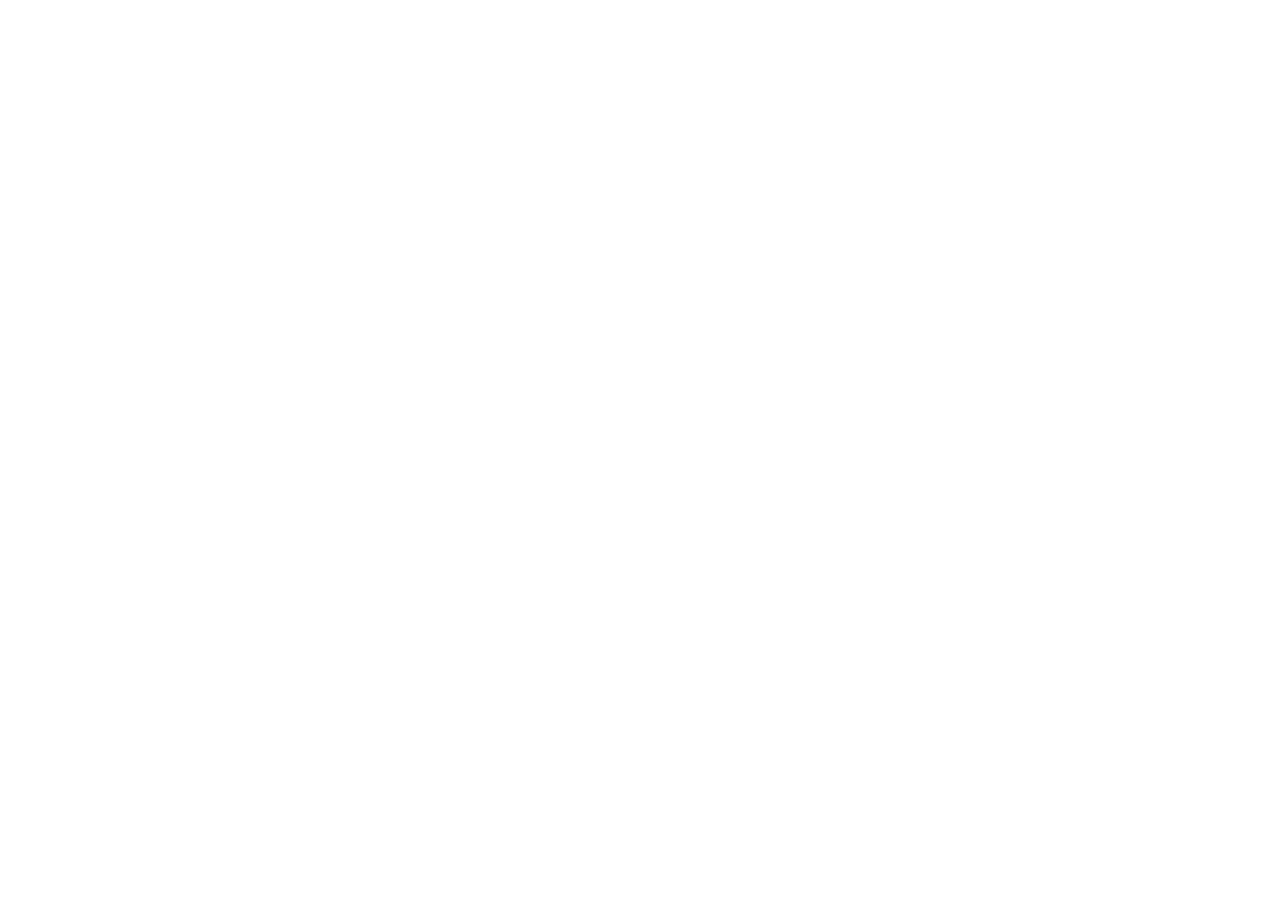
==== highscores.html @ 86e3cbb5 "- finished functionality on main questions - added file for high scores .html page" ====
<!DOCTYPE html>
<html lang="en">
<head>
    <meta charset="UTF-8">
    <meta name="viewport" content="width=device-width, initial-scale=1.0">
    <meta http-equiv="X-UA-Compatible" content="ie=edge">
    <title>High Scores</title>
</head>
<body>
    
</body>
</html>
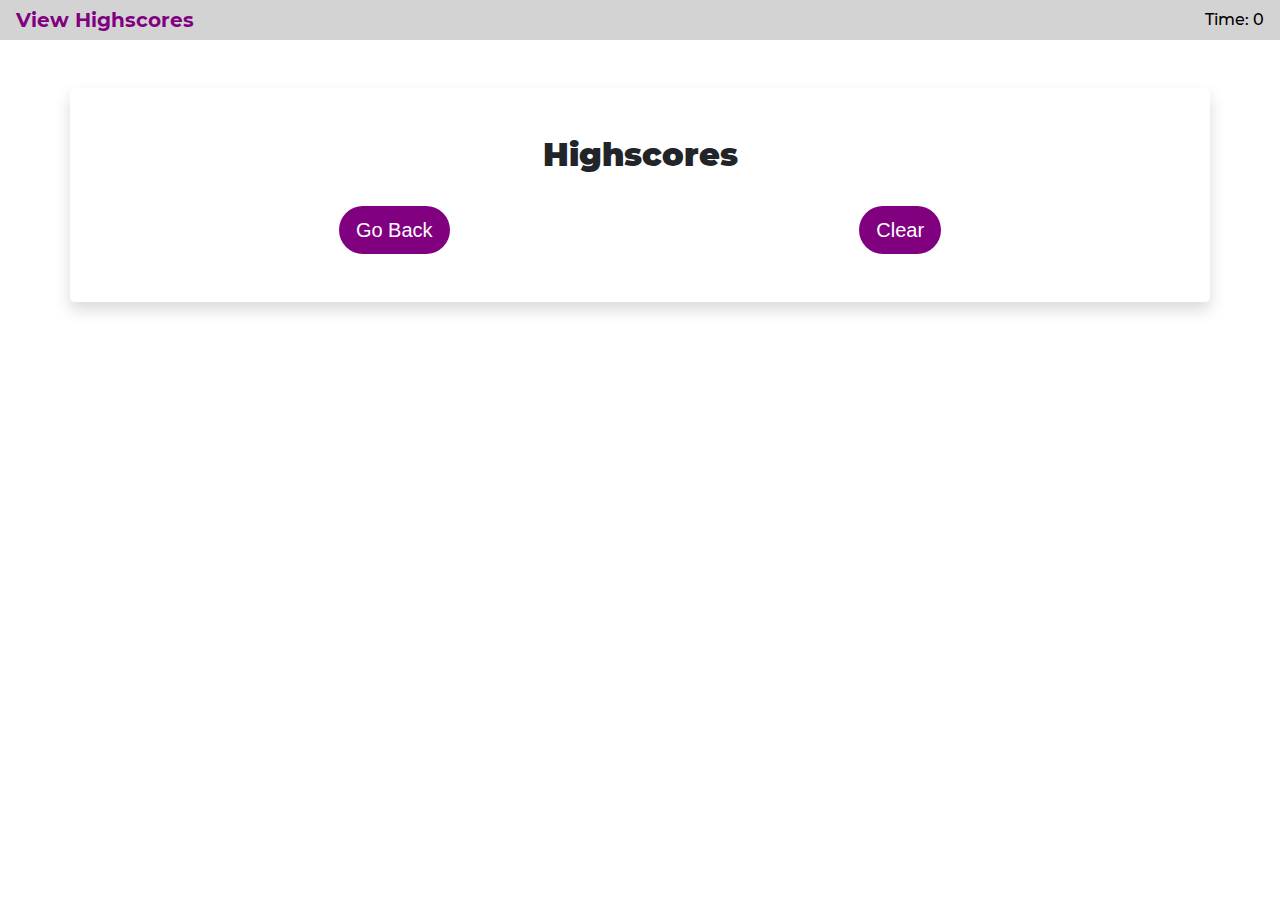
==== commit d1aef6a9: "scores can be cleared all buttons redirect properly" ====
--- a/highscores.html
+++ b/highscores.html
@@ -5,8 +5,66 @@
     <meta name="viewport" content="width=device-width, initial-scale=1.0">
     <meta http-equiv="X-UA-Compatible" content="ie=edge">
     <title>High Scores</title>
+
+    <!-- Bootstrap style link-->
+    <link rel="stylesheet" href="https://stackpath.bootstrapcdn.com/bootstrap/4.4.1/css/bootstrap.min.css" integrity="sha384-Vkoo8x4CGsO3+Hhxv8T/Q5PaXtkKtu6ug5TOeNV6gBiFeWPGFN9MuhOf23Q9Ifjh" crossorigin="anonymous">
+
+    <!-- Added link to the jQuery Library -->
+    <script src="https://cdnjs.cloudflare.com/ajax/libs/jquery/3.2.1/jquery.min.js"></script>
+
+    <!-- Custom or override css -->
+    <link rel="stylesheet" href="./css/font-imports.css" />
+    <link rel="stylesheet" href="./css/main-page.css" />
+    <link rel="stylesheet" href="./css/high-scores.css" />
 </head>
 <body>
-    
+
+    <!-- Header -->
+    <div class="container-fluid header-background">
+        <div class="row">
+            <div class="container-fluid px-0">
+                <nav class="navbar navbar-light py-0 w-100">
+                    <div class="navbar-brand header-title">
+                        <a class="title px-0" href="./highscores.html">View Highscores</a> <!--Change href here to view highscore screen -->
+                    </div>
+
+                    <div class="flex-row d-flex justify-content-end mb-0">
+                        <p class="mb-0 mr-1" id="timeLabel">Time:</p>
+                        <p class="mb-0" id="timeIndicator">0</p>
+                    </div>
+                </nav>
+            </div>
+        </div>
+    </div>
+
+    <div class="container mt-5" id="quizDialog-container">
+        <div class="row">
+            <div class="col-md-12  d-flex position-relative flex-column rounded-lg pb-5 px-5 content-container shadow">
+
+                <div class="d-flex flex-grow-1 flex-column">
+                    <h1 class="align-items-center text-center header-font mt-5 mb-0">Highscores</h1>
+
+                    <div class="my-2 d-flex flex-column position-relative rounded-lg px-2" id="highScoreContainer">
+                        <div class="d-flex pl-3 py-2 rounded-lg mt-2 test" id="highScoreElement">
+                            <p class="mb-0 " id="highScoreText">XXX - ##</p>
+                        </div>
+                    </div>
+
+                    <div class="button-container d-flex justify-content-around pt-3 px-3" id="button-container">
+                        <button type="button" class="btn btn-lg rounded-pill generate-bttn" id="goBack">Go Back</button>
+                        <button type="button" class="btn btn-lg rounded-pill generate-bttn" id="clearScores">Clear</button>
+                    </div>
+                </div>
+            </div>
+        </div>
+    </div>    
+
+
+    <script src="./scripts/highscores.js"></script>
+
+    <!-- Bootstrap.js here -->
+    <script src="https://code.jquery.com/jquery-3.4.1.slim.min.js" integrity="sha384-J6qa4849blE2+poT4WnyKhv5vZF5SrPo0iEjwBvKU7imGFAV0wwj1yYfoRSJoZ+n" crossorigin="anonymous"></script>
+    <script src="https://cdn.jsdelivr.net/npm/popper.js@1.16.0/dist/umd/popper.min.js" integrity="sha384-Q6E9RHvbIyZFJoft+2mJbHaEWldlvI9IOYy5n3zV9zzTtmI3UksdQRVvoxMfooAo" crossorigin="anonymous"></script>
+    <script src="https://stackpath.bootstrapcdn.com/bootstrap/4.4.1/js/bootstrap.min.js" integrity="sha384-wfSDF2E50Y2D1uUdj0O3uMBJnjuUD4Ih7YwaYd1iqfktj0Uod8GCExl3Og8ifwB6" crossorigin="anonymous"></script>
 </body>
 </html>--- a/css/font-imports.css
+++ b/css/font-imports.css
@@ -0,0 +1,20 @@
+@font-face {
+    font-family: Montserrat-Medium;
+    src: url(../fonts/Montserrat/Montserrat-Medium.ttf);
+}
+
+@font-face {
+    font-family: Montserrat;
+    src: url(../fonts/Montserrat/Montserrat-Regular.ttf);
+}
+
+@font-face {
+    font-family: Montserrat-Bold;
+    src: url(../fonts/Montserrat/Montserrat-Bold.ttf);
+    font-weight: bold;
+}
+
+@font-face {
+    font-family: Montserrat-Black;
+    src: url(../fonts/Montserrat/Montserrat-Black.ttf);
+}--- a/css/main-page.css
+++ b/css/main-page.css
@@ -0,0 +1,73 @@
+.title {
+    font-family: 'Montserrat-Bold';
+    color: purple;
+}
+
+.header-background {
+    background-color: lightgray;
+}
+
+.title:hover {
+    color: purple;
+    text-decoration: none;
+}
+
+#timeIndicator, #timeLabel {
+    font-family: 'Montserrat-Medium';
+    color: black;
+}
+
+.quiz-description {
+    font-family: 'Montserrat-Bold';
+    color: black;
+}
+
+.test {
+    background-color: rgb(250, 182, 182);
+}
+
+.generate-bttn {
+    background-color: purple;
+    color: white;
+}
+
+.generate-bttn:hover {
+    color: yellow;
+}
+
+.header-font {
+    font-family: 'Montserrat-Black';
+    font-size: 2.0em;
+}
+
+.question-font {
+    font-family: 'Montserrat-Bold';
+    font-size: 1.5em;
+}
+
+#answerStatus {
+    font-family: 'Montserrat';
+    color: lightgray;
+    font-style: italic;
+}
+
+#answerStatusContainer {
+    border-top: lightgray;
+    border-top-width: .1em;
+    border-top-style: solid;
+}
+
+.choiceBttn {
+    margin-bottom: 10px;
+    font-size: 1.0em;
+}
+
+#submitInitials {
+    background-color: purple;
+    color: white;
+    border-radius: .5em;
+}
+
+#submitInitials:hover {
+    color: yellow;
+}